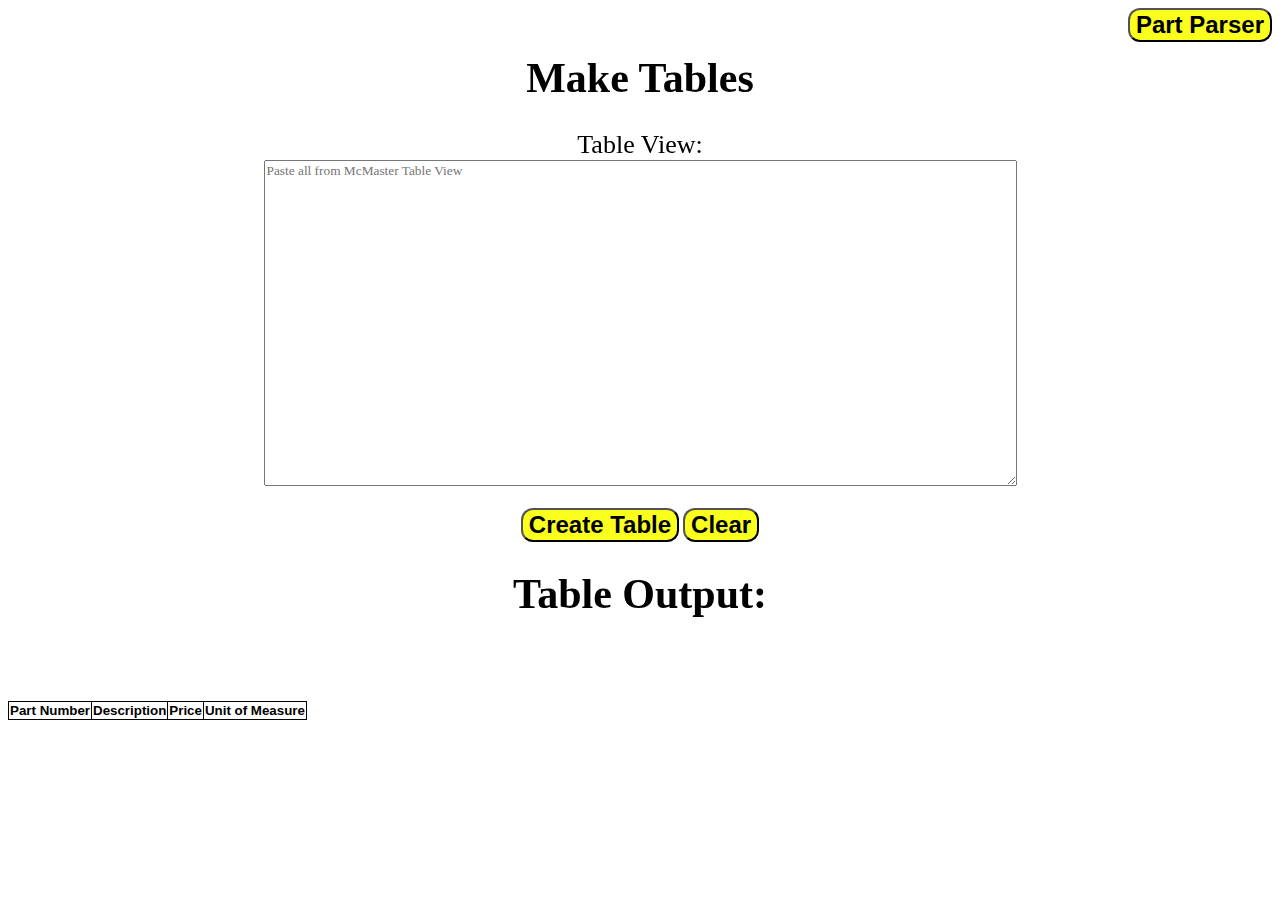
==== tables.html @ 94f0cd3a "Add files via upload" ====
<!DOCTYPE html>
<html lang="en">
<head>
    <meta charset="UTF-8">
    <meta name="viewport" content="width=device-width, initial-scale=1.0">
    <meta http-equiv="X-UA-Compatible" content="ie=edge">
    <title>Table View</title>
    <script src="tables.js" defer></script>
<link rel="stylesheet" type="text/css" href="tables.css">
</head>
<body><div>
    <a href="index.html"><button style="float: right;">Part Parser</button></a>
</br>
   <h1 >Make Tables</h1>
  </div>
   <div>
        <form id='revForm'>
            <label for="revField">Table View:</label>

            <textarea rows="20" cols="100" placeholder="Paste all from McMaster Table View" id="revField"></textarea>
            <br>

          <!--
            <input type='checkbox' id='lineCheck' value='lineCheck'>Line Number
            <input type='checkbox' id='descriptionCheck' value='descriptionCheck' checked>Description
            <input type='checkbox' id='qtyCheck' value='qtyCheck'>Quantity
            <input type='checkbox' id='availCheck' value='availCheck'>Availability
          -->
          <br>
                      <input type="button" class="buttons" id='makeTableBtn' value='Create Table'>
                      <button onclick="document.getElementById('revField').value = ''">Clear</button>

        </form>
    </div>
    <h1>Table Output:</h1>
        <br>
        <br>
<br>
  <table id='wholeTable'>
    <thead>
    <tr>
    <th id='lineHeader'>Line</th>
     <th>Part Number</th>
      <th>Description</th>
      <th>Price</th>
      <th>Unit of Measure</th>
    <th>Quantity</th>
      
      
    
      <th>Availability</th>
    
      <th>Line Price</th>
  </tr>
      </thead>
    <tbody id='tableOutput'>
    </tbody>
  </table>
    <br>
    <br>
  <!-- <button onclick="copyTable()">Copy table</button> -->
<!--   <div>
    <h2>Json Output</h2>
      
    <textarea rows="20" cols="100" placeholder="table will output here" id="tableField">
    </textarea>

</div> -->
</body>
</html>
---- tables.css ----
table, th, td {
  border: 1px solid black;
   border-collapse: collapse;
   font-family: "arial";
}
body {
  text-align:center;
}
table {
    padding:10px;
  }
th {
  font-size: 10pt;
}
td:nth-child(8),td:nth-child(1),th:nth-child(1),td:nth-child(9),th:nth-child(8), td:nth-child(7),th:nth-child(7) {
  display: none;
} 

td:nth-child(6),th:nth-child(6) {
  display:none;
}
button {
  color:black;
  background-color:rgb(251, 255, 30);
  font-size:24px;
  font-weight:bold;
  border-radius:12px;
}

.buttons {
  color:black;
  background-color:rgb(251, 255, 30);
  font-size:24px;
  font-weight:bold;
  border-radius:12px;
}
.labels {
  font-family:"FuturaStd-Book","Segoe UI","Segoe","Tahoma,Helvetica,Arial,sans-serif";
  font-size:26px;
  display:block; 
  color: #4d4d4d;
  filter:contrast(8.45);
}
h1 {
  font-size:42px;
  font-family:"FuturaStd-Book","Segoe UI","Segoe","Tahoma,Helvetica,Arial,sans-serif";
  display:block; 
  color: #4d4d4d;
  filter:contrast(8.45);
}
a {
  text-decoration: none; 
}
label {
  font-size:26px;
  display:block; 
  color: #4d4d4d;
  filter:contrast(8.45);
}
textarea {
  font-family: "FuturaStd-Book","Segoe UI","Segoe","Tahoma,Helvetica,Arial,sans-serif";
color: #4d4d4d;

}
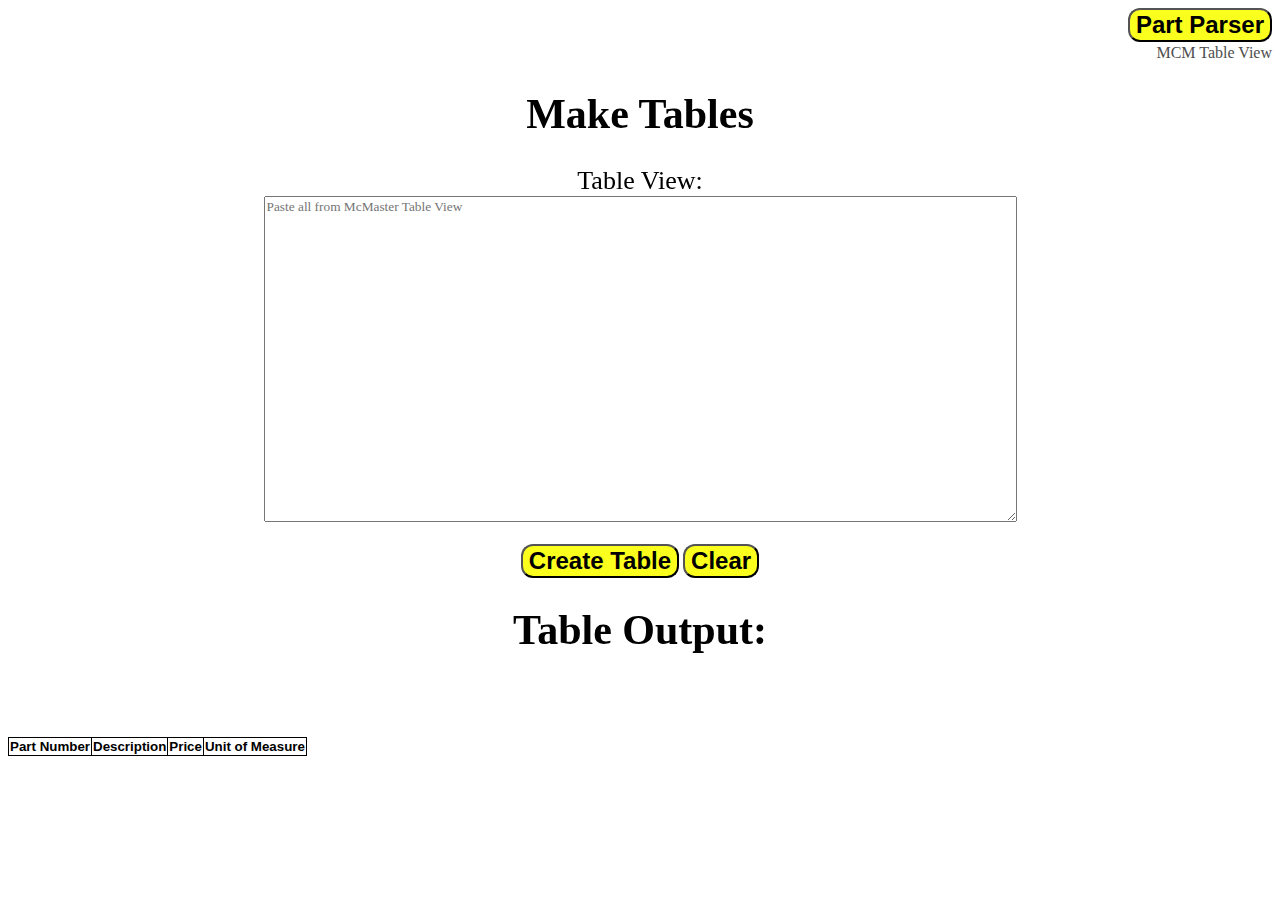
==== commit 16cc8ad0: "added mcm link" ====
--- a/tables.html
+++ b/tables.html
@@ -10,7 +10,12 @@
 </head>
 <body><div>
     <a href="index.html"><button style="float: right;">Part Parser</button></a>
+  </br>
 </br>
+<a href="https://www.mcmaster.com/orders" target="_blank" class="textS" style="float: right;">MCM Table View</a>
+
+  </br>
+
    <h1 >Make Tables</h1>
   </div>
    <div>
--- a/tables.css
+++ b/tables.css
@@ -61,4 +61,8 @@
   font-family: "FuturaStd-Book","Segoe UI","Segoe","Tahoma,Helvetica,Arial,sans-serif";
 color: #4d4d4d;
 
+}
+.textS {
+  font-family: "FuturaStd-Book","Segoe UI","Segoe","Tahoma,Helvetica,Arial,sans-serif";
+  color: #4d4d4d;
 }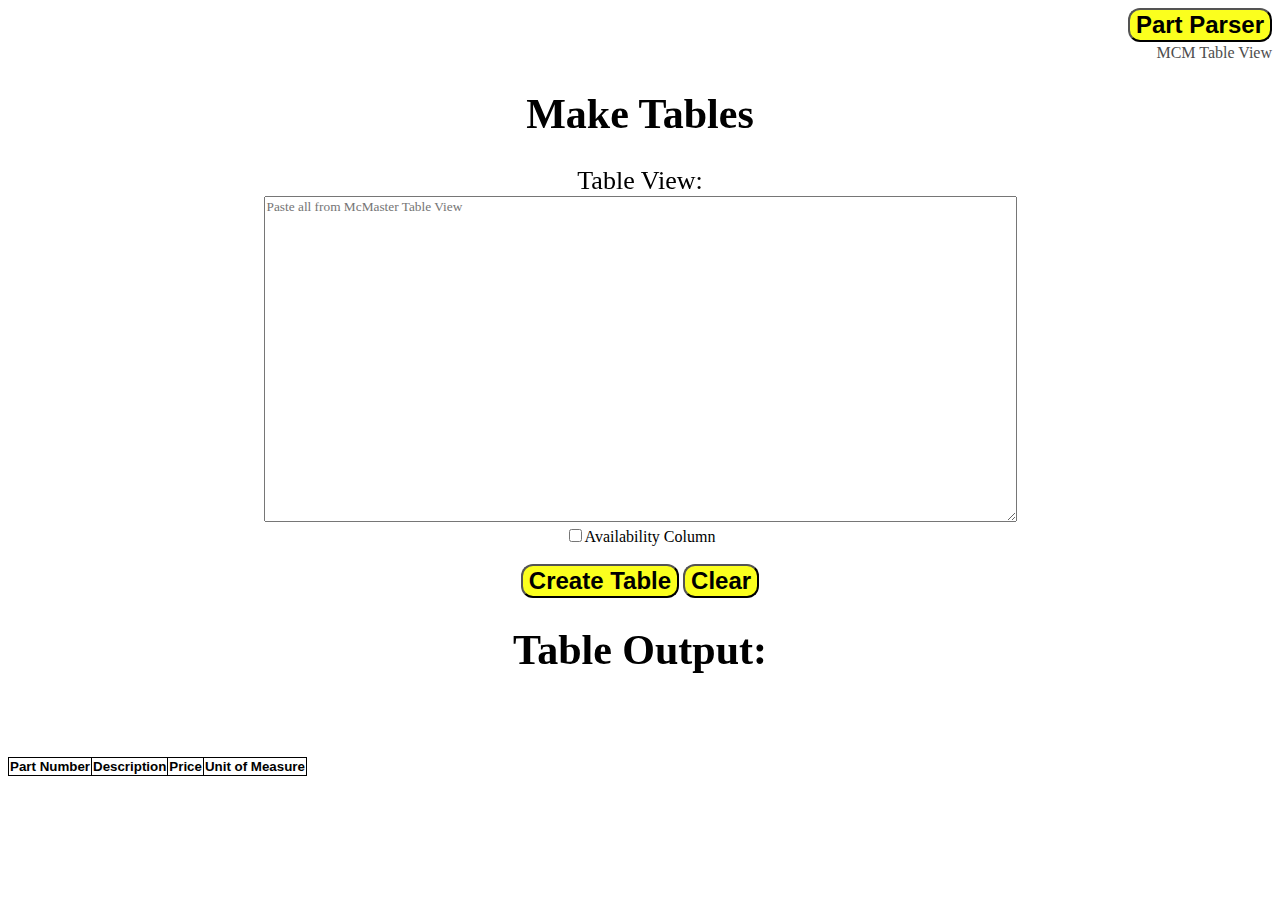
==== commit 60304cd1: "change" ====
--- a/tables.html
+++ b/tables.html
@@ -23,15 +23,17 @@
             <label for="revField">Table View:</label>
 
             <textarea rows="20" cols="100" placeholder="Paste all from McMaster Table View" id="revField"></textarea>
-            <br>
+        </br>
 
           <!--
             <input type='checkbox' id='lineCheck' value='lineCheck'>Line Number
             <input type='checkbox' id='descriptionCheck' value='descriptionCheck' checked>Description
             <input type='checkbox' id='qtyCheck' value='qtyCheck'>Quantity
-            <input type='checkbox' id='availCheck' value='availCheck'>Availability
-          -->
-          <br>
+            -->
+            <input type='checkbox' id='availCheck' value='availCheck'>Availability Column
+          
+          </br>
+        </br>
                       <input type="button" class="buttons" id='makeTableBtn' value='Create Table'>
                       <button onclick="document.getElementById('revField').value = ''">Clear</button>
 
@@ -49,13 +51,7 @@
       <th>Description</th>
       <th>Price</th>
       <th>Unit of Measure</th>
-    <th>Quantity</th>
-      
-      
-    
-      <th>Availability</th>
-    
-      <th>Line Price</th>
+    <th id="availID">Availability</th>
   </tr>
       </thead>
     <tbody id='tableOutput'>
